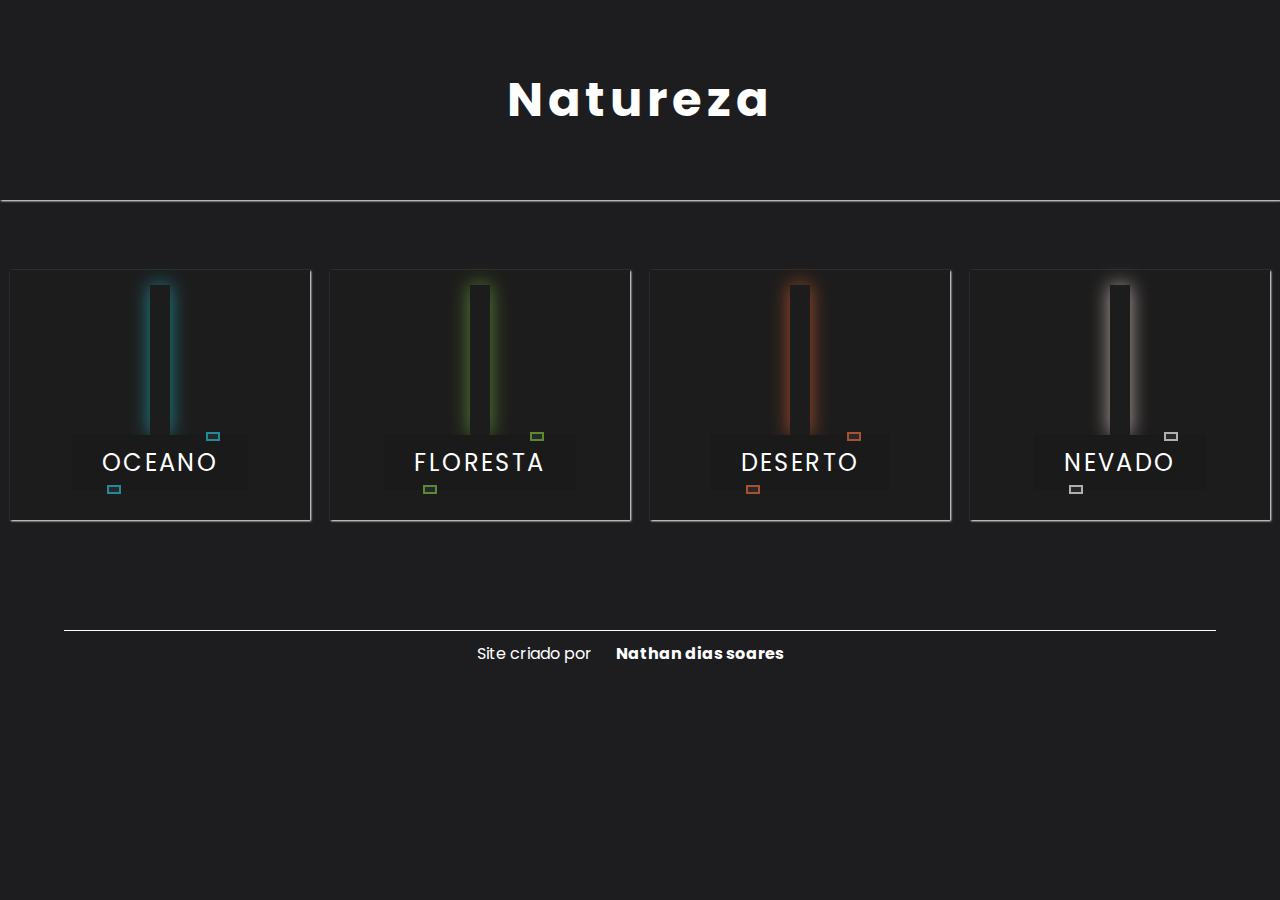
==== index.html @ 328360e4 "Alterações em nomenclatura" ====
<!DOCTYPE html>
<html lang="pr-br">
<head>
    <meta charset="UTF-8">
    <meta http-equiv="X-UA-Compatible" content="IE=edge">
    <meta name="viewport" content="width=device-width, initial-scale=1.0">
    <title>Natureza</title>
    <link rel="stylesheet" href="/estilo/index.css">
    <link rel="shortcut icon" href="Imagens/natureza.png" type="image/x-icon">
</head>
<body>
    <header>
        <h1>Natureza</h1>
    </header>
    <main>
          <div>
            <img  class="cor1" src="./imagens/icon-coral.png" alt="">
            <a id="buttun" class="cor1" href="oceano.html"><span>Oceano</span><i></i></a>
        </div>
        <div>
            <img  class="cor2" src="./imagens/ico-floresta.png" alt="">
            <a id="buttun" class="cor2" href="floresta.html"><span>Floresta</span><i></i></a>
        </div>
        <div>
            <img class="cor3" src="imagens/ico-deserto.png" alt="">
            <a id="buttun" class="cor3" href="deserto.html"><span>Deserto</span><i></i></a>
        </div>
        <div>
            <img class="cor4" src="imagens/ico-nuvens.png" alt="">
            <a id="buttun" class="cor4" href="Tundra.html"><span>nevado</span><i></i></a>
        </div>
    </main>
    <footer>
        <p>Site criado por <a id="linkgithub" href="https://github.com/nathandiassoares" target="_blank">Nathan dias soares</a></p>
    </footer>
</body>
</html>
---- estilo/index.css ----
@charset "UTF-8";
@import url('https://fonts.googleapis.com/css2?family=Poppins:wght@100;200;300;400;500;600;700;800;900&display=swap');
* {
    margin: 0px;
    padding: 0px;
    box-sizing: border-box;
    font-family: 'poppins', sans-serif;
}
.cor1, :root {
    --cor:#218B97;
}
.cor2, :root {
    --cor:#5b8a31;
}
.cor3, :root {
    --cor:#a8512c;
}
.cor4, :root {
    --cor:#b4aeaa;
}
.cor5, :root {
    --cor:#02741e;
}

body {
    display:flex;
    justify-content: center;align-items: center;
    background-color:#1d1d1f;
    flex-direction: column;
    
    gap:60px;
}
header {
    height: 200px;
    width: 100%;
    display: flex;
    color: white;
    align-items: center;
    justify-content: center;
    box-shadow: 1px 1px 2px white;
}
h1 {
    font-size: 3em;
    letter-spacing: 0.1em;
    font-weight: bolder;
    padding: 10px;
    transition: 2s;
}
h1:hover {
    background-color: white;
    color: #27282c;
    letter-spacing: 0.4em;
}

main {
    display:flex;
    flex-direction:row;
    align-items:center;
    flex-wrap: wrap;
    align-content: center;
    justify-content: space-around;
    padding-bottom: 40px;
    
   

}
div {
    margin: 10px;
    padding: 15px;
    display: flex;
    flex-direction: column;
    align-items: center;
    width: 300px;
    height: 250px;
    background-color: #1d1c1c;
    box-shadow: 1px 1px 2px white;
}

img {
    height: 150px;
    width: auto;
    padding: 10px;
    box-shadow: 0px 0px 20px var(--cor);
}
#buttun {
    position: relative;
    background-color:rgb(26, 25, 25);
    color:white;
    text-decoration: none;
    text-transform:uppercase;
    font-size: 1.5em;
    letter-spacing: 0.1em;
    padding: 10px 30px;
    transition: 0.5s;
}

#buttun:hover {
    letter-spacing: 0.25em;
    background-color: var(--cor);
    color: var(--cor);
    box-shadow: 0px 0px 35px var(--cor);
}
#buttun::before {
    content: '';
    position: absolute;
    inset:1px;
    background-color: #1a1a1b;
}
#buttun span {
    position: relative;
    z-index: 1;
}

#buttun i {
    position: absolute;
    inset: 0;
    display: block;
}

#buttun i::before {
    content: '';
    position: absolute;
    top:-3.5px;
    left: 80%;
    width: 10px;
    height: 5px;
    border: 2px solid var(--cor);
    background-color:#27282c;
    transform: translate(-50%);
    transition: 0.5s;
}

#buttun:hover i::before {
    width: 20px;
    left: 20%;
}

#buttun i::after {
    content: '';
    position: absolute;
    bottom: -3.5px;
    left: 20%;
    width: 10px;
    height: 5px;
    border: 2px solid var(--cor);
    background-color: #27282c;
    transition: 0.5s;
}

#buttun:hover i::after {
    width:20px;
    left: 80%;
}

footer {
    color: white;
    text-align: center;
    border-top: 1px solid white;
    width: 90vw;
    padding: 10px;
}

#linkgithub {
    text-decoration: none;
    color: white;
    font-weight: bolder;
    transition: 0.5s;
    margin: 20px;
    
}

#linkgithub:hover {
    background-color: white;
    color: #2e2e2e;
    letter-spacing: 0.25em;
}
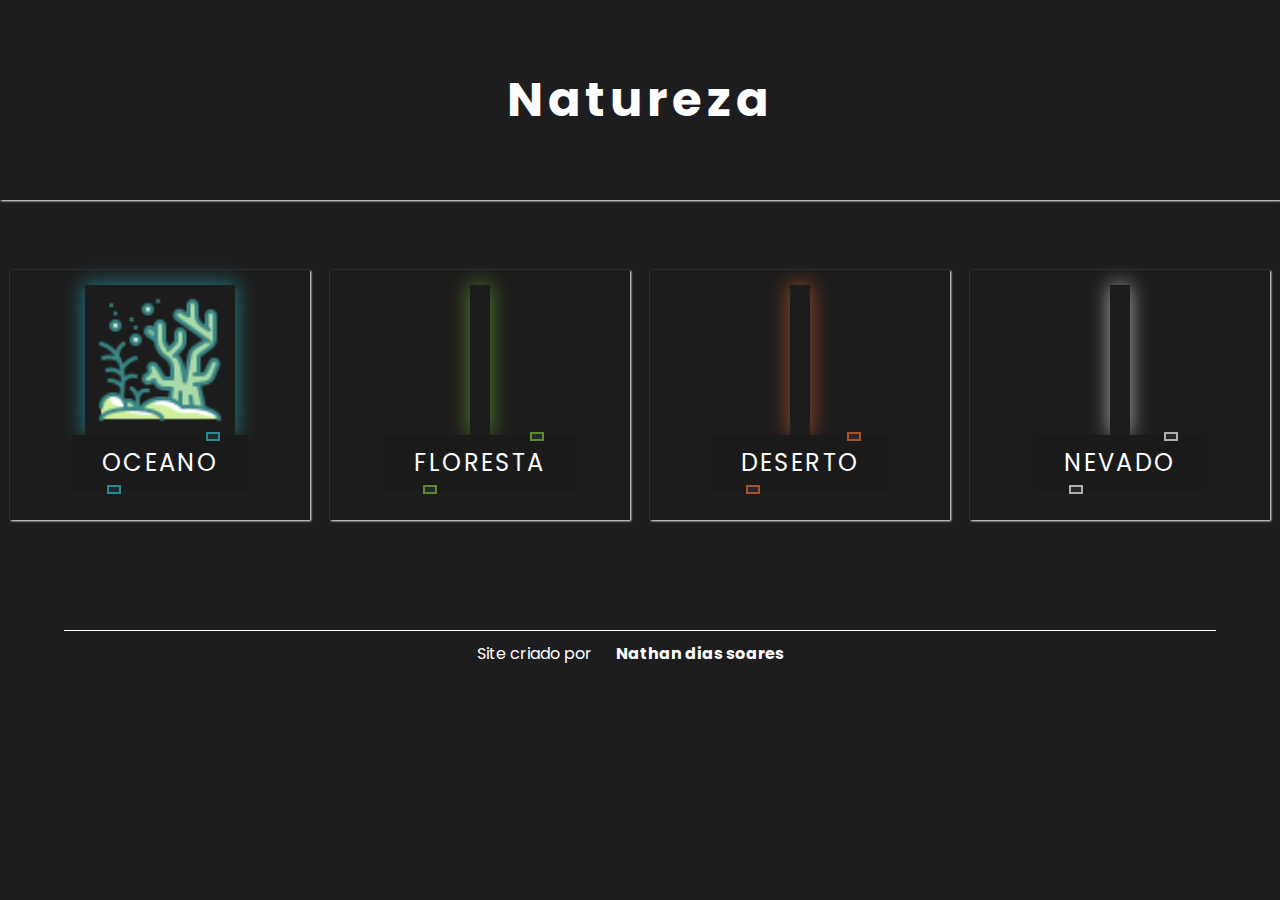
==== commit 927e53a5: "Alteração de local" ====
--- a/index.html
+++ b/index.html
@@ -5,8 +5,9 @@
     <meta http-equiv="X-UA-Compatible" content="IE=edge">
     <meta name="viewport" content="width=device-width, initial-scale=1.0">
     <title>Natureza</title>
-    <link rel="stylesheet" href="/estilo/index.css">
+    <link rel="stylesheet" href="./estilo/index.css">
     <link rel="shortcut icon" href="Imagens/natureza.png" type="image/x-icon">
+    <link rel="shortcut icon" href="Imagens/ico-natureza.png" type="image/x-icon">
 </head>
 <body>
     <header>
@@ -14,7 +15,7 @@
     </header>
     <main>
           <div>
-            <img  class="cor1" src="./imagens/icon-coral.png" alt="">
+            <img  class="cor1" src="./Imagens/icon-coral.png" alt="">
             <a id="buttun" class="cor1" href="oceano.html"><span>Oceano</span><i></i></a>
         </div>
         <div>
@@ -22,11 +23,11 @@
             <a id="buttun" class="cor2" href="floresta.html"><span>Floresta</span><i></i></a>
         </div>
         <div>
-            <img class="cor3" src="imagens/ico-deserto.png" alt="">
+            <img class="cor3" src="./imagens/ico-deserto.png" alt="">
             <a id="buttun" class="cor3" href="deserto.html"><span>Deserto</span><i></i></a>
         </div>
         <div>
-            <img class="cor4" src="imagens/ico-nuvens.png" alt="">
+            <img class="cor4" src="./imagens/ico-nuvens.png" alt="">
             <a id="buttun" class="cor4" href="Tundra.html"><span>nevado</span><i></i></a>
         </div>
     </main>
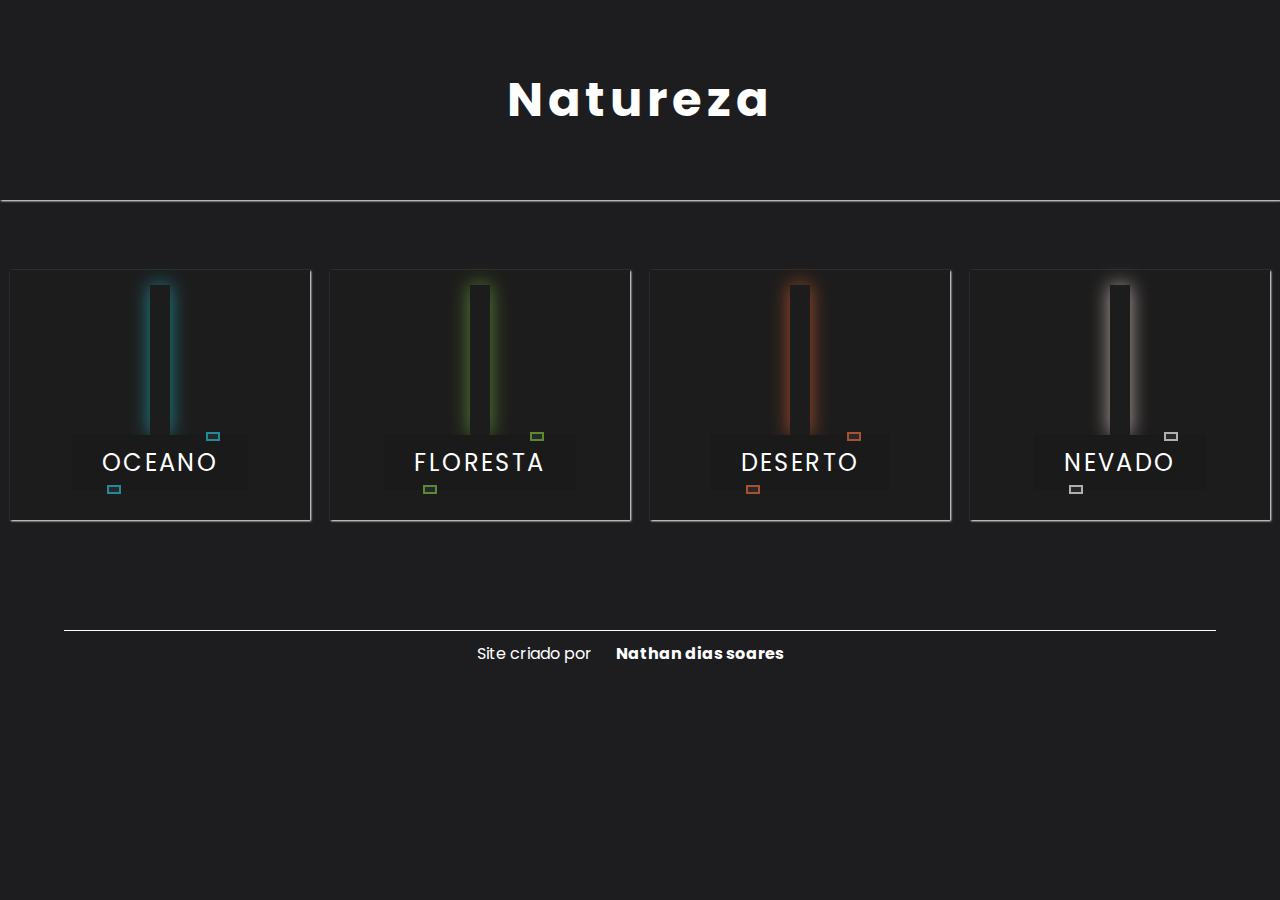
==== commit 09fd21c1: "Alteração de nome e local das imagens" ====
--- a/index.html
+++ b/index.html
@@ -6,8 +6,8 @@
     <meta name="viewport" content="width=device-width, initial-scale=1.0">
     <title>Natureza</title>
     <link rel="stylesheet" href="./estilo/index.css">
-    <link rel="shortcut icon" href="Imagens/natureza.png" type="image/x-icon">
-    <link rel="shortcut icon" href="Imagens/ico-natureza.png" type="image/x-icon">
+    <link rel="shortcut icon" href="./imagens/natureza.png" type="image/x-icon">
+    <link rel="shortcut icon" href="./imagens/ico-natureza.png" type="image/x-icon">
 </head>
 <body>
     <header>
@@ -15,7 +15,7 @@
     </header>
     <main>
           <div>
-            <img  class="cor1" src="./Imagens/icon-coral.png" alt="">
+            <img  class="cor1" src="./imagens/icon-coral.png" alt="">
             <a id="buttun" class="cor1" href="oceano.html"><span>Oceano</span><i></i></a>
         </div>
         <div>
@@ -28,7 +28,7 @@
         </div>
         <div>
             <img class="cor4" src="./imagens/ico-nuvens.png" alt="">
-            <a id="buttun" class="cor4" href="Tundra.html"><span>nevado</span><i></i></a>
+            <a id="buttun" class="cor4" href="tundra.html"><span>nevado</span><i></i></a>
         </div>
     </main>
     <footer>
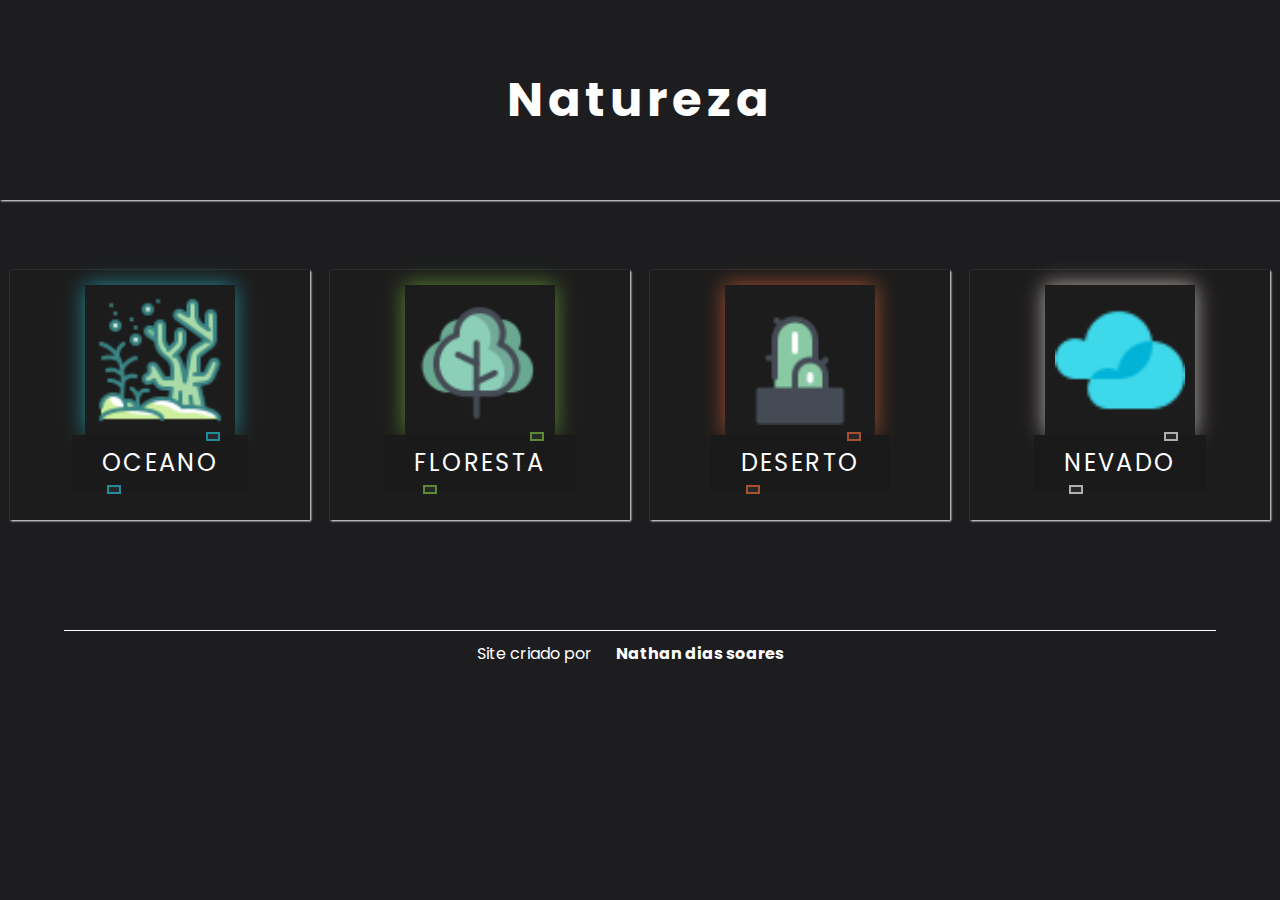
==== commit fd9d792e: "I" ====
--- a/index.html
+++ b/index.html
@@ -6,8 +6,8 @@
     <meta name="viewport" content="width=device-width, initial-scale=1.0">
     <title>Natureza</title>
     <link rel="stylesheet" href="./estilo/index.css">
-    <link rel="shortcut icon" href="./imagens/natureza.png" type="image/x-icon">
-    <link rel="shortcut icon" href="./imagens/ico-natureza.png" type="image/x-icon">
+    <link rel="shortcut icon" href="./Imagens/natureza.png" type="image/x-icon">
+    <link rel="shortcut icon" href="./Imagens/ico-natureza.png" type="image/x-icon">
 </head>
 <body>
     <header>
@@ -15,20 +15,20 @@
     </header>
     <main>
           <div>
-            <img  class="cor1" src="./imagens/icon-coral.png" alt="">
-            <a id="buttun" class="cor1" href="oceano.html"><span>Oceano</span><i></i></a>
+            <img  class="oceano" src="./Imagens/icon-coral.png" alt="">
+            <a id="buttun" class="oceano" href="oceano.html"><span>Oceano</span><i></i></a>
         </div>
         <div>
-            <img  class="cor2" src="./imagens/ico-floresta.png" alt="">
-            <a id="buttun" class="cor2" href="floresta.html"><span>Floresta</span><i></i></a>
+            <img  class="floresta" src="./Imagens/ico-floresta.png" alt="">
+            <a id="buttun" class="floresta" href="floresta.html"><span>Floresta</span><i></i></a>
         </div>
         <div>
-            <img class="cor3" src="./imagens/ico-deserto.png" alt="">
-            <a id="buttun" class="cor3" href="deserto.html"><span>Deserto</span><i></i></a>
+            <img class="deserto" src="./Imagens/ico-deserto.png" alt="">
+            <a id="buttun" class="deserto" href="deserto.html"><span>Deserto</span><i></i></a>
         </div>
         <div>
-            <img class="cor4" src="./imagens/ico-nuvens.png" alt="">
-            <a id="buttun" class="cor4" href="tundra.html"><span>nevado</span><i></i></a>
+            <img class="tundra" src="./Imagens/ico-nuvens.png" alt="">
+            <a id="buttun" class="tundra" href="tundra.html"><span>nevado</span><i></i></a>
         </div>
     </main>
     <footer>
--- a/estilo/index.css
+++ b/estilo/index.css
@@ -6,21 +6,19 @@
     box-sizing: border-box;
     font-family: 'poppins', sans-serif;
 }
-.cor1, :root {
+.oceano, :root {
     --cor:#218B97;
 }
-.cor2, :root {
+.floresta, :root {
     --cor:#5b8a31;
 }
-.cor3, :root {
+.deserto, :root {
     --cor:#a8512c;
 }
-.cor4, :root {
+.tundra, :root {
     --cor:#b4aeaa;
 }
-.cor5, :root {
-    --cor:#02741e;
-}
+
 
 body {
     display:flex;
